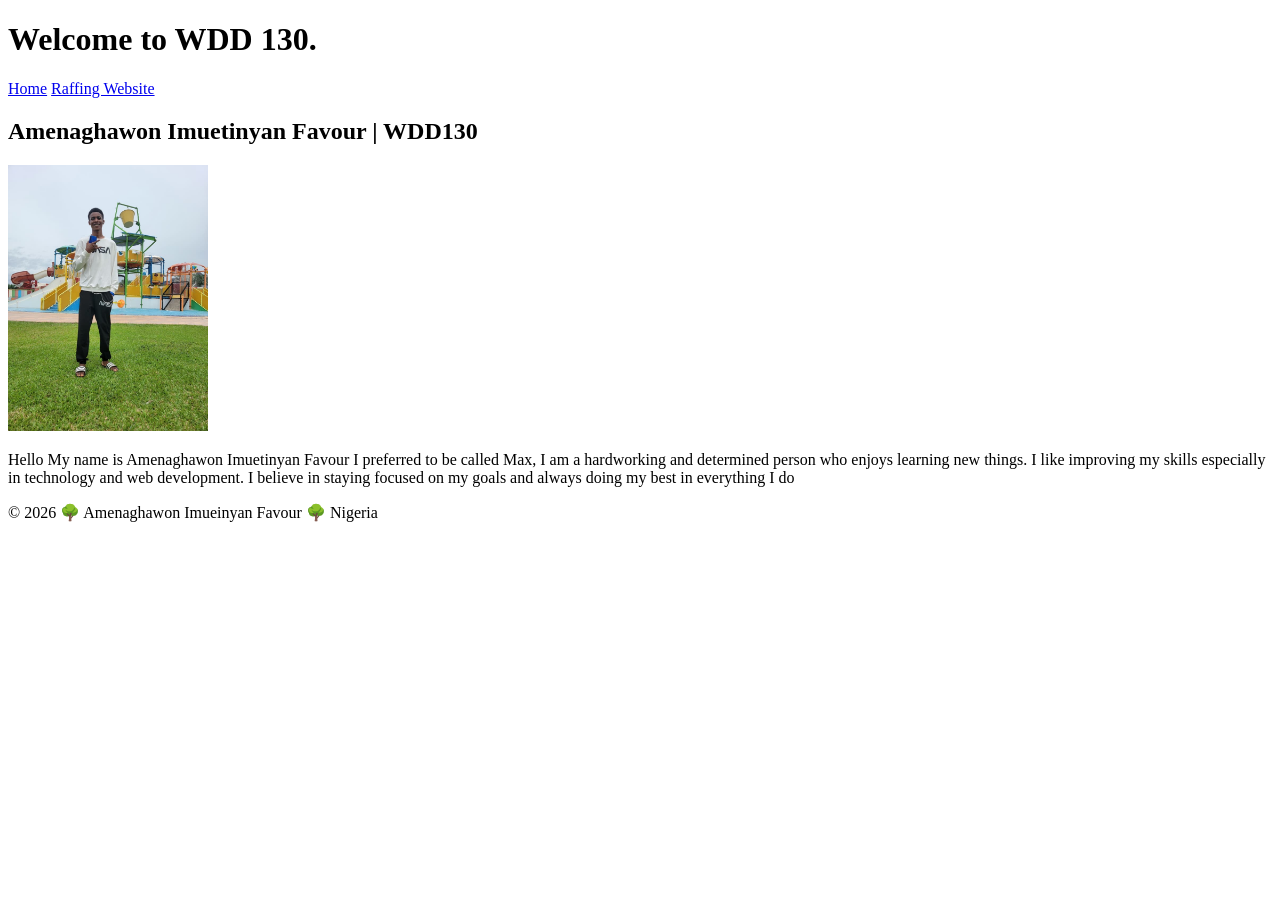
==== index.html @ da020815 "Add personal bio and profile picture" ====
<!DOCTYPE html>
<html lang="en">

<head>
    <meta charset="UTF-8">
    <meta name="viewport" content="width=device-width, initial-scale=1.0">
    <title>Amenaghawon Imuetinyan Favour | WDD130</title>
</head>

<body>
    <h1>Welcome to WDD 130.</h1>
    <header>
        <nav>
            <a href="#">Home</a>
            <a href="wwr/">Raffing Website</a>
        </nav>
    </header>
    <main>
        <h2>Amenaghawon Imuetinyan Favour | WDD130</h2>
        <img src="images/profile.jpg" alt="Favour" width="200">
        <p>Hello My name is Amenaghawon Imuetinyan Favour I preferred to be called Max, I am a
            hardworking and determined person who enjoys learning new things. I like improving my
            skills
            especially in technology and web development. I believe in staying focused on my goals
            and always
            doing my best in everything I do</p>
    </main>
    <footer>
        <p>©️ 2026 🌳 Amenaghawon Imueinyan Favour 🌳 Nigeria</p>
    </footer>
</body>

</html>
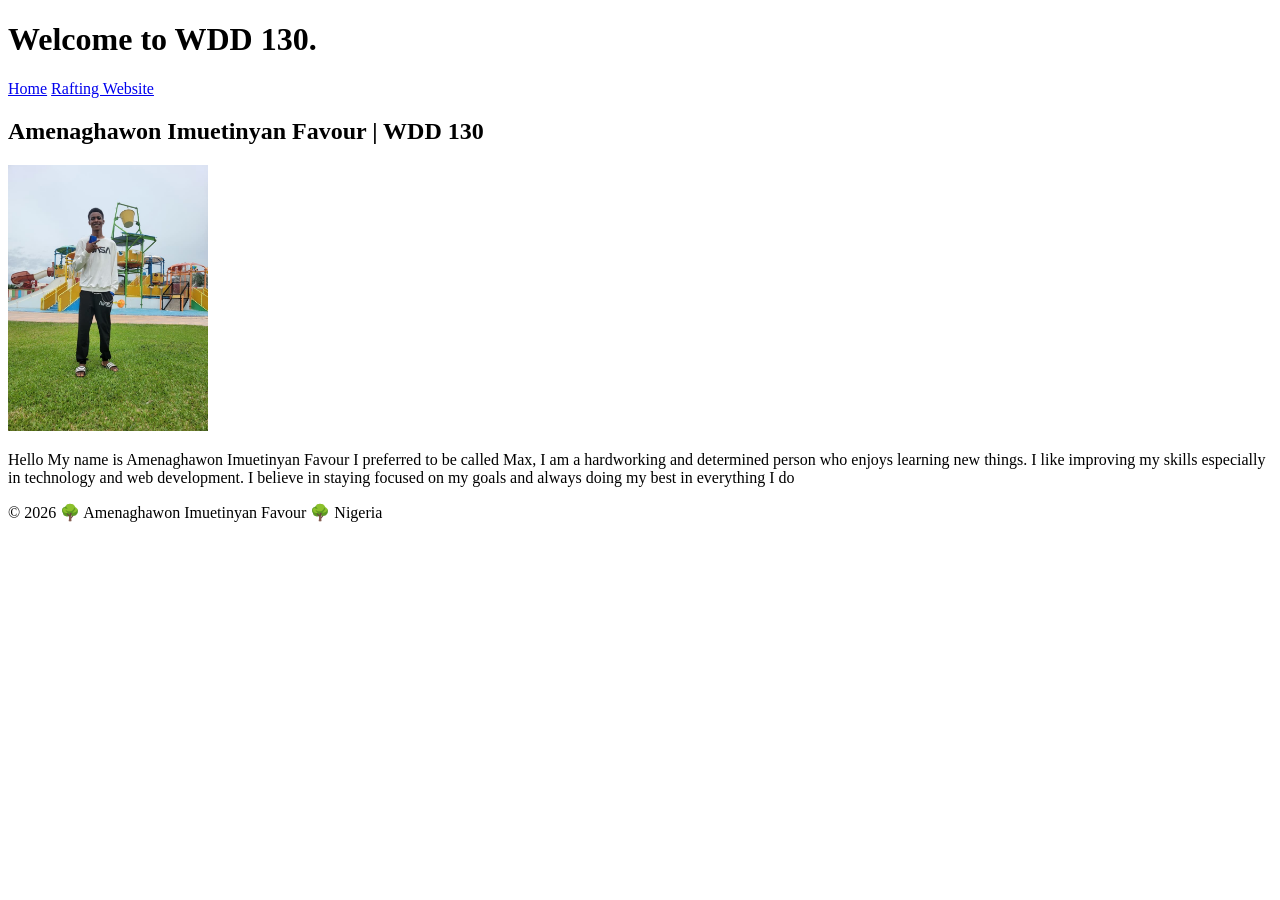
==== commit e5f09e08: "Fix WDD 130 spacing and correct name spelling in footer" ====
--- a/index.html
+++ b/index.html
@@ -4,7 +4,7 @@
 <head>
     <meta charset="UTF-8">
     <meta name="viewport" content="width=device-width, initial-scale=1.0">
-    <title>Amenaghawon Imuetinyan Favour | WDD130</title>
+    <title>Amenaghawon Imuetinyan Favour | WDD 130</title>
 </head>
 
 <body>
@@ -12,11 +12,11 @@
     <header>
         <nav>
             <a href="#">Home</a>
-            <a href="wwr/">Raffing Website</a>
+            <a href="wwr/">Rafting Website</a>
         </nav>
     </header>
     <main>
-        <h2>Amenaghawon Imuetinyan Favour | WDD130</h2>
+        <h2>Amenaghawon Imuetinyan Favour | WDD 130</h2>
         <img src="images/profile.jpg" alt="Favour" width="200">
         <p>Hello My name is Amenaghawon Imuetinyan Favour I preferred to be called Max, I am a
             hardworking and determined person who enjoys learning new things. I like improving my
@@ -26,7 +26,7 @@
             doing my best in everything I do</p>
     </main>
     <footer>
-        <p>©️ 2026 🌳 Amenaghawon Imueinyan Favour 🌳 Nigeria</p>
+        <p>©️ 2026 🌳 Amenaghawon Imuetinyan Favour 🌳 Nigeria</p>
     </footer>
 </body>
 
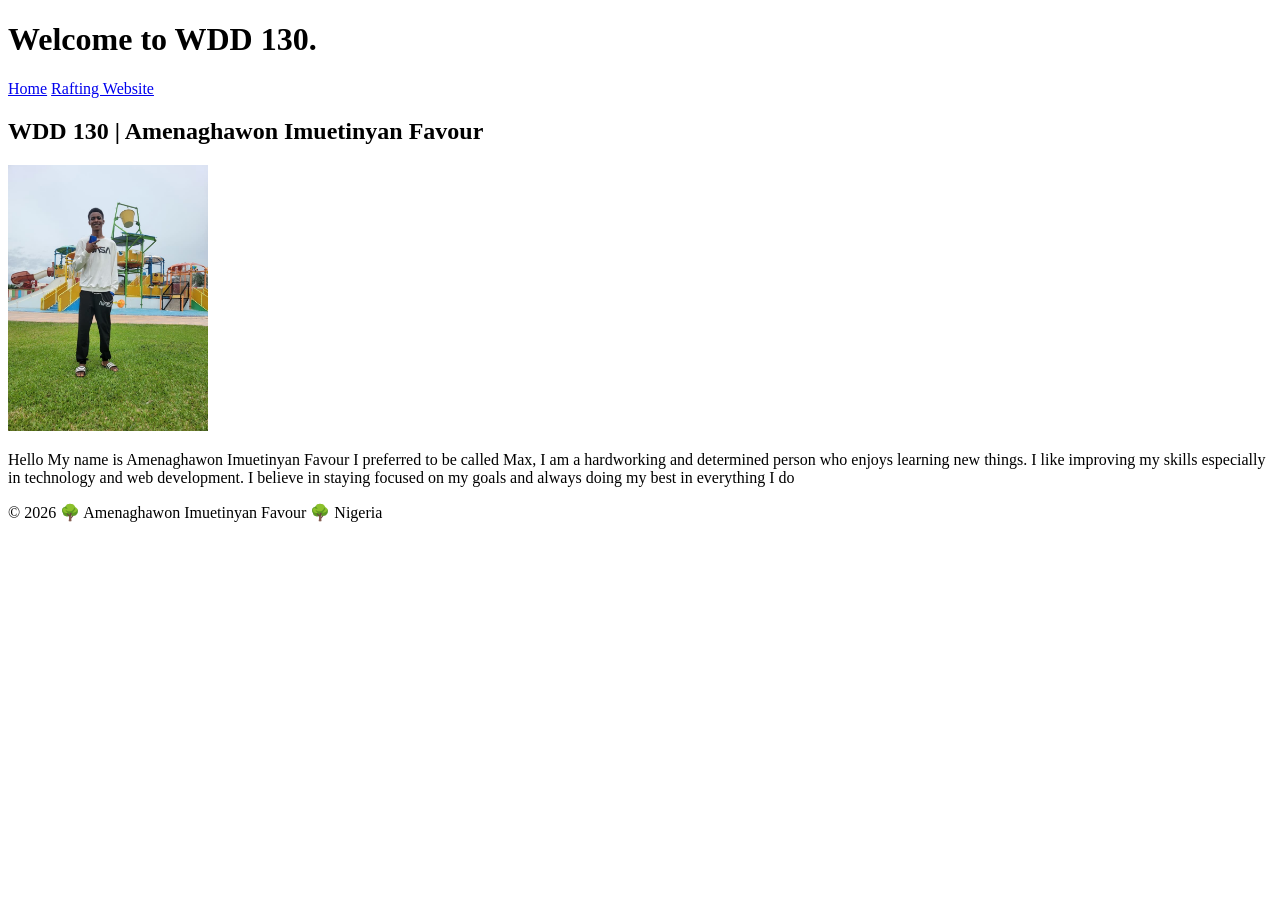
==== commit 6600f68d: "Fix title, header, footer, and nav link to pass WDD130 audit" ====
--- a/index.html
+++ b/index.html
@@ -4,7 +4,7 @@
 <head>
     <meta charset="UTF-8">
     <meta name="viewport" content="width=device-width, initial-scale=1.0">
-    <title>Amenaghawon Imuetinyan Favour | WDD 130</title>
+    <title>WDD 130 | Amenaghawon Imuetinyan Favour</title>
 </head>
 
 <body>
@@ -16,7 +16,7 @@
         </nav>
     </header>
     <main>
-        <h2>Amenaghawon Imuetinyan Favour | WDD 130</h2>
+        <h2>WDD 130 | Amenaghawon Imuetinyan Favour</h2>
         <img src="images/profile.jpg" alt="Favour" width="200">
         <p>Hello My name is Amenaghawon Imuetinyan Favour I preferred to be called Max, I am a
             hardworking and determined person who enjoys learning new things. I like improving my
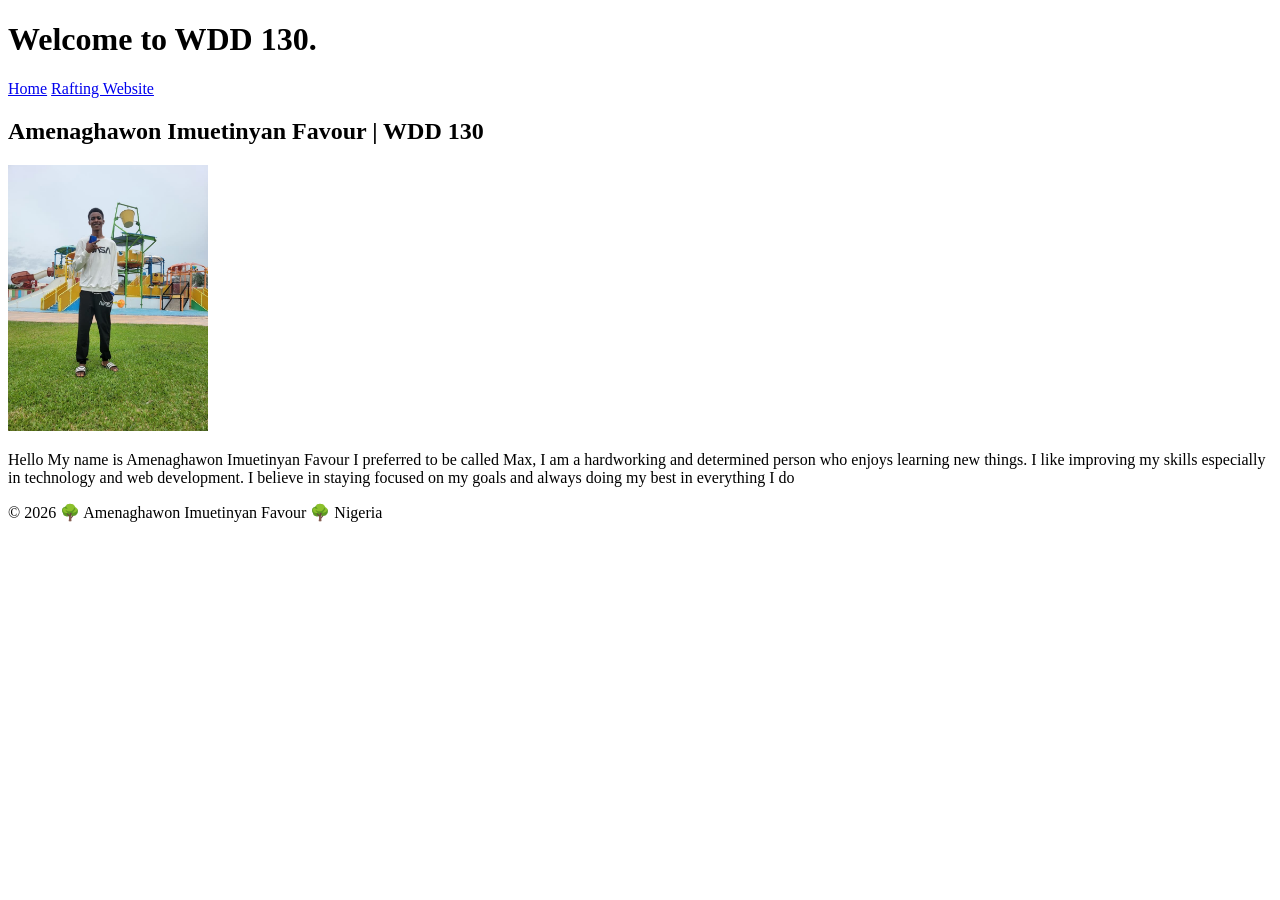
==== commit 00939b33: "name correction" ====
--- a/index.html
+++ b/index.html
@@ -4,7 +4,7 @@
 <head>
     <meta charset="UTF-8">
     <meta name="viewport" content="width=device-width, initial-scale=1.0">
-    <title>WDD 130 | Amenaghawon Imuetinyan Favour</title>
+    <title>Amenaghawon Imuetinyan Favour | WDD 130</title>
 </head>
 
 <body>
@@ -16,8 +16,9 @@
         </nav>
     </header>
     <main>
-        <h2>WDD 130 | Amenaghawon Imuetinyan Favour</h2>
-        <img src="images/profile.jpg" alt="Favour" width="200">
+        <h2>Amenaghawon Imuetinyan Favour | WDD 130</h2>
+        <img src="images/profile.jpg" alt="Hello my name is Amenaghawon Imuetiyan Favour"
+          width="200">
         <p>Hello My name is Amenaghawon Imuetinyan Favour I preferred to be called Max, I am a
             hardworking and determined person who enjoys learning new things. I like improving my
             skills
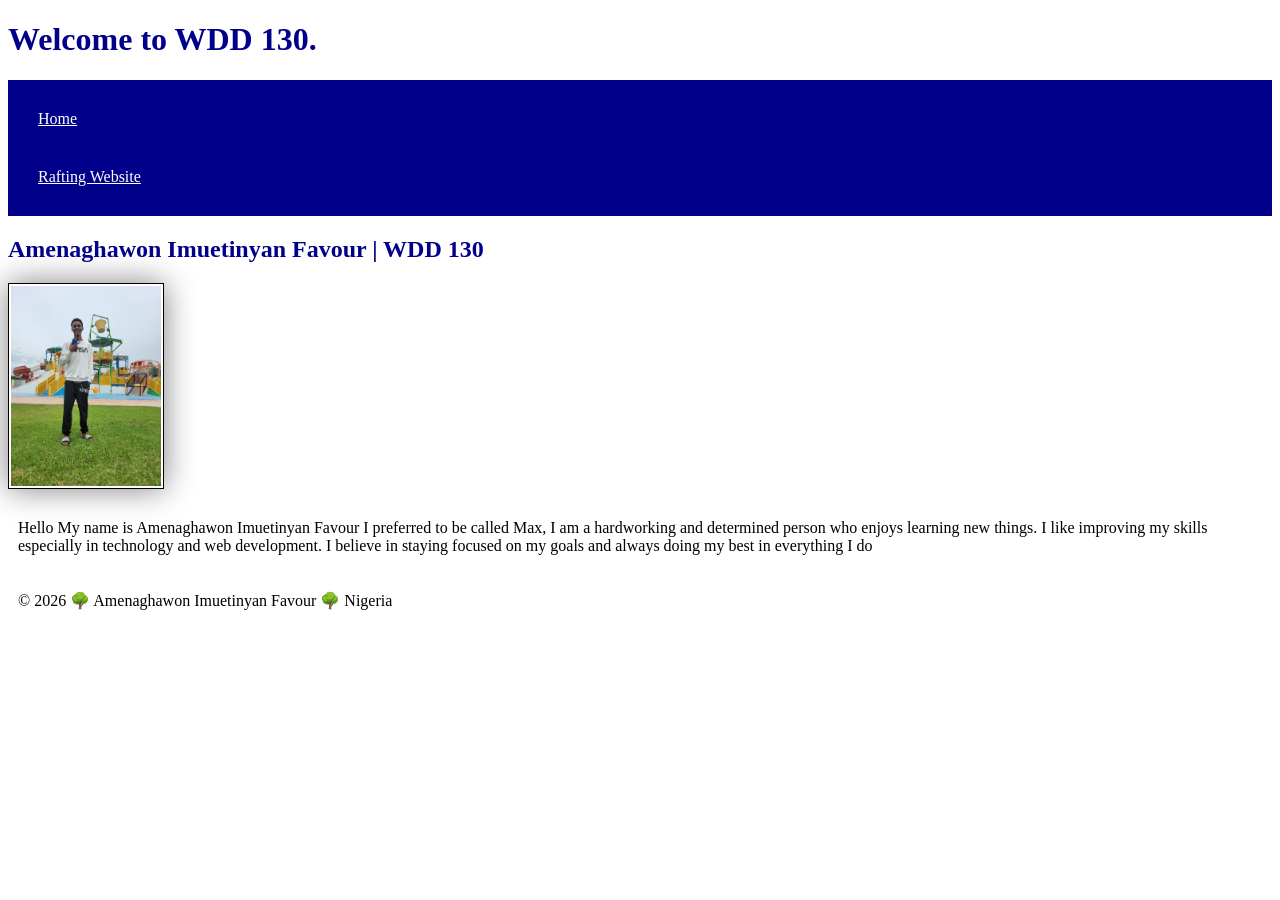
==== commit 2ebf7e8c: "cssstyle" ====
--- a/index.html
+++ b/index.html
@@ -5,6 +5,7 @@
     <meta charset="UTF-8">
     <meta name="viewport" content="width=device-width, initial-scale=1.0">
     <title>Amenaghawon Imuetinyan Favour | WDD 130</title>
+    <link rel="stylesheet" href="styles/styles.css">
 </head>
 
 <body>
--- a/styles/styles.css
+++ b/styles/styles.css
@@ -0,0 +1,30 @@
+nav {
+    background-color: darkblue;
+    padding: 10px;
+}
+
+nav a {
+    color: white;
+    display: block;
+    padding: 20px;
+}
+
+h1 {
+    color: darkblue;
+}
+
+h2 {
+    color: darkblue;
+}
+
+img {
+    width: 150px;
+    height: auto;
+    border: 1px solid black;
+    padding: 2px;
+    box-shadow: 0 0 30px grey;
+}
+
+p {
+    padding: 10px;
+}
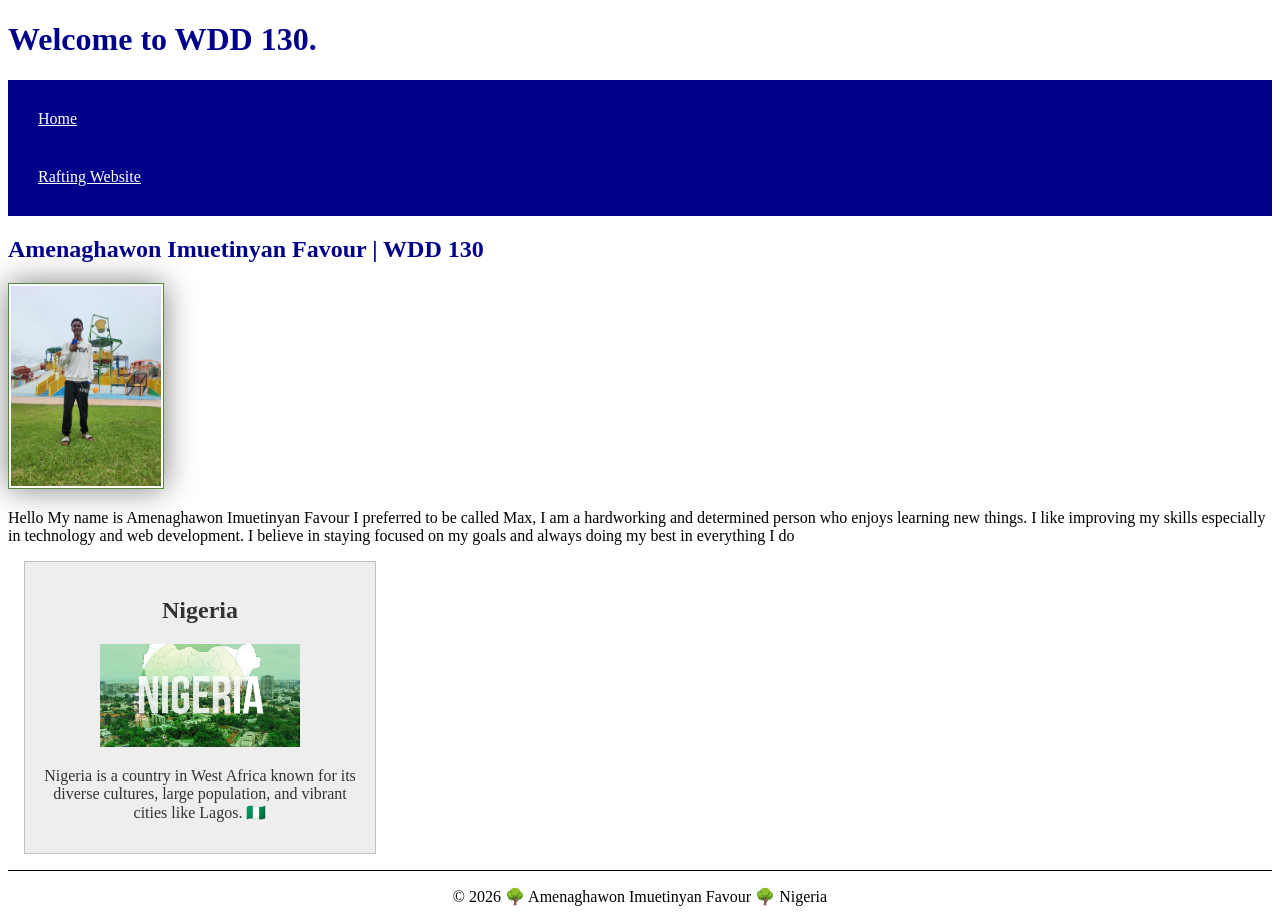
==== commit c4552dfd: "css update" ====
--- a/index.html
+++ b/index.html
@@ -5,6 +5,9 @@
     <meta charset="UTF-8">
     <meta name="viewport" content="width=device-width, initial-scale=1.0">
     <title>Amenaghawon Imuetinyan Favour | WDD 130</title>
+    <meta name="description"
+      content=" Amenaghawon Imuetinyan Favour BYU-Idaho WDD 130 course home page">
+    <meta name="authur" content="Amenaghawon imuetinyan Favour">
     <link rel="stylesheet" href="styles/styles.css">
 </head>
 
@@ -27,6 +30,14 @@
             and always
             doing my best in everything I do</p>
     </main>
+    <aside>
+        <h2>Nigeria</h2>
+        <img src="images/nigeriaHero-1550x804 (1).jpg" alt="The nigeria logo">
+        <p>Nigeria is a country in West Africa known for its diverse cultures, large population, and
+            vibrant
+            cities like Lagos. 🇳🇬
+        </p>
+    </aside>
     <footer>
         <p>©️ 2026 🌳 Amenaghawon Imuetinyan Favour 🌳 Nigeria</p>
     </footer>
--- a/styles/styles.css
+++ b/styles/styles.css
@@ -13,18 +13,44 @@
     color: darkblue;
 }
 
-h2 {
+main h2 {
     color: darkblue;
 }
 
-img {
+main img {
     width: 150px;
     height: auto;
-    border: 1px solid black;
+    border: 1px solid #584;
     padding: 2px;
     box-shadow: 0 0 30px grey;
 }
 
 p {
     padding: 10px;
+}
+
+aside {
+    width: 320px;
+    margin: 16px;
+    border: 1px solid rgb(0 0 0 /0.2);
+    /*1️⃣*/
+    padding: 15px;
+    background-color: #eee;
+    color: #333;
+    text-align: center;
+}
+
+aside img {
+    width: 200px;
+    height: auto;
+}
+
+p {
+    padding: 0;
+}
+
+footer {
+    margin-top: 15px;
+    border-top: 1px solid #000;
+    text-align: center;
 }
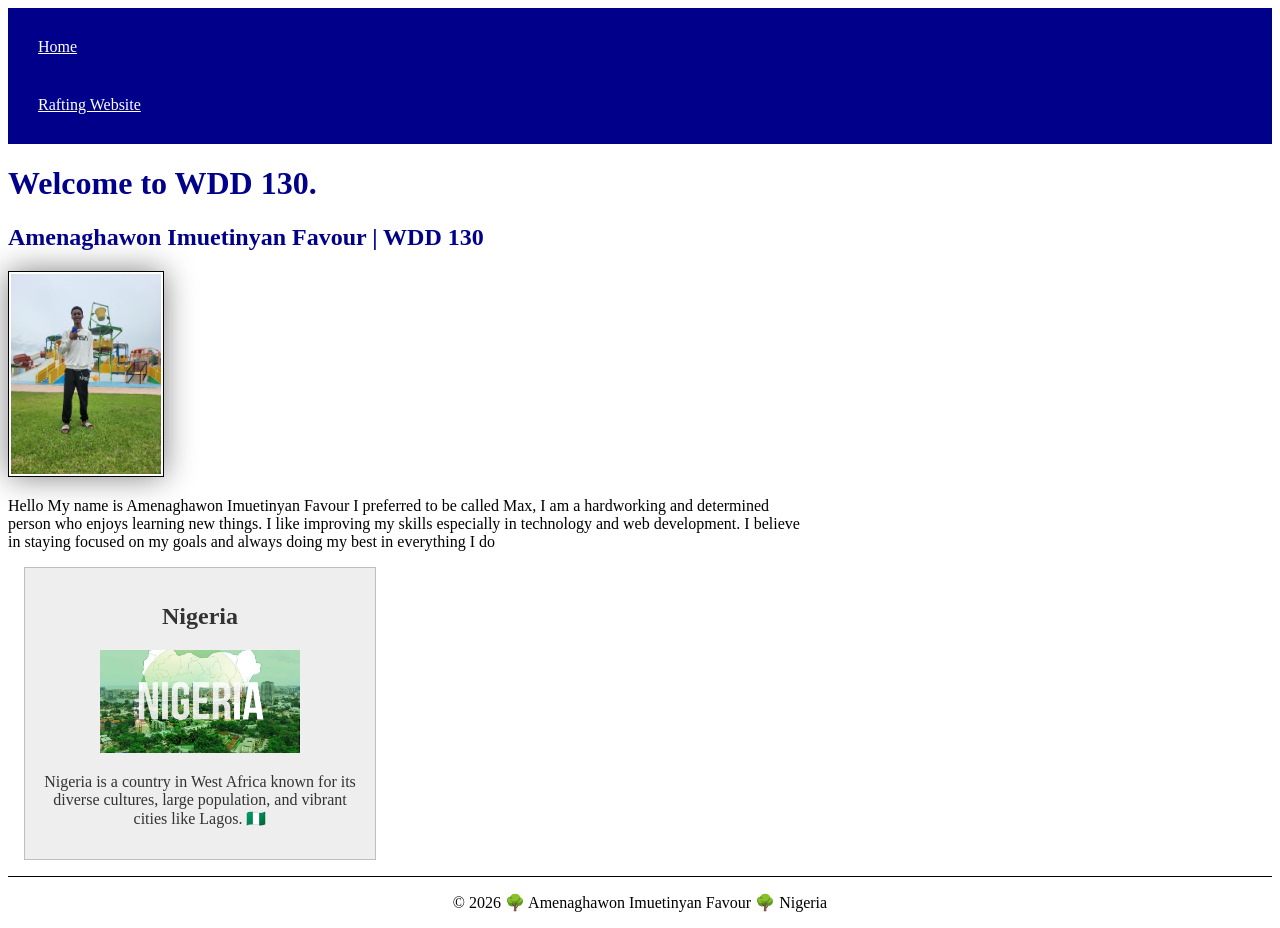
==== commit 1ea513e5: "css correction" ====
--- a/index.html
+++ b/index.html
@@ -7,12 +7,12 @@
     <title>Amenaghawon Imuetinyan Favour | WDD 130</title>
     <meta name="description"
       content=" Amenaghawon Imuetinyan Favour BYU-Idaho WDD 130 course home page">
-    <meta name="authur" content="Amenaghawon imuetinyan Favour">
+    <meta name="author" content="Amenaghawon imuetinyan Favour">
     <link rel="stylesheet" href="styles/styles.css">
 </head>
 
 <body>
-    <h1>Welcome to WDD 130.</h1>
+
     <header>
         <nav>
             <a href="#">Home</a>
@@ -20,6 +20,7 @@
         </nav>
     </header>
     <main>
+        <h1>Welcome to WDD 130.</h1>
         <h2>Amenaghawon Imuetinyan Favour | WDD 130</h2>
         <img src="images/profile.jpg" alt="Hello my name is Amenaghawon Imuetiyan Favour"
           width="200">
--- a/styles/styles.css
+++ b/styles/styles.css
@@ -1,3 +1,8 @@
+main {
+    max-width: 800px;
+
+}
+
 nav {
     background-color: darkblue;
     padding: 10px;
@@ -20,13 +25,13 @@
 main img {
     width: 150px;
     height: auto;
-    border: 1px solid #584;
+    border: 1px solid black;
     padding: 2px;
     box-shadow: 0 0 30px grey;
 }
 
 p {
-    padding: 10px;
+    padding: 0;
 }
 
 aside {
@@ -45,10 +50,6 @@
     height: auto;
 }
 
-p {
-    padding: 0;
-}
-
 footer {
     margin-top: 15px;
     border-top: 1px solid #000;
